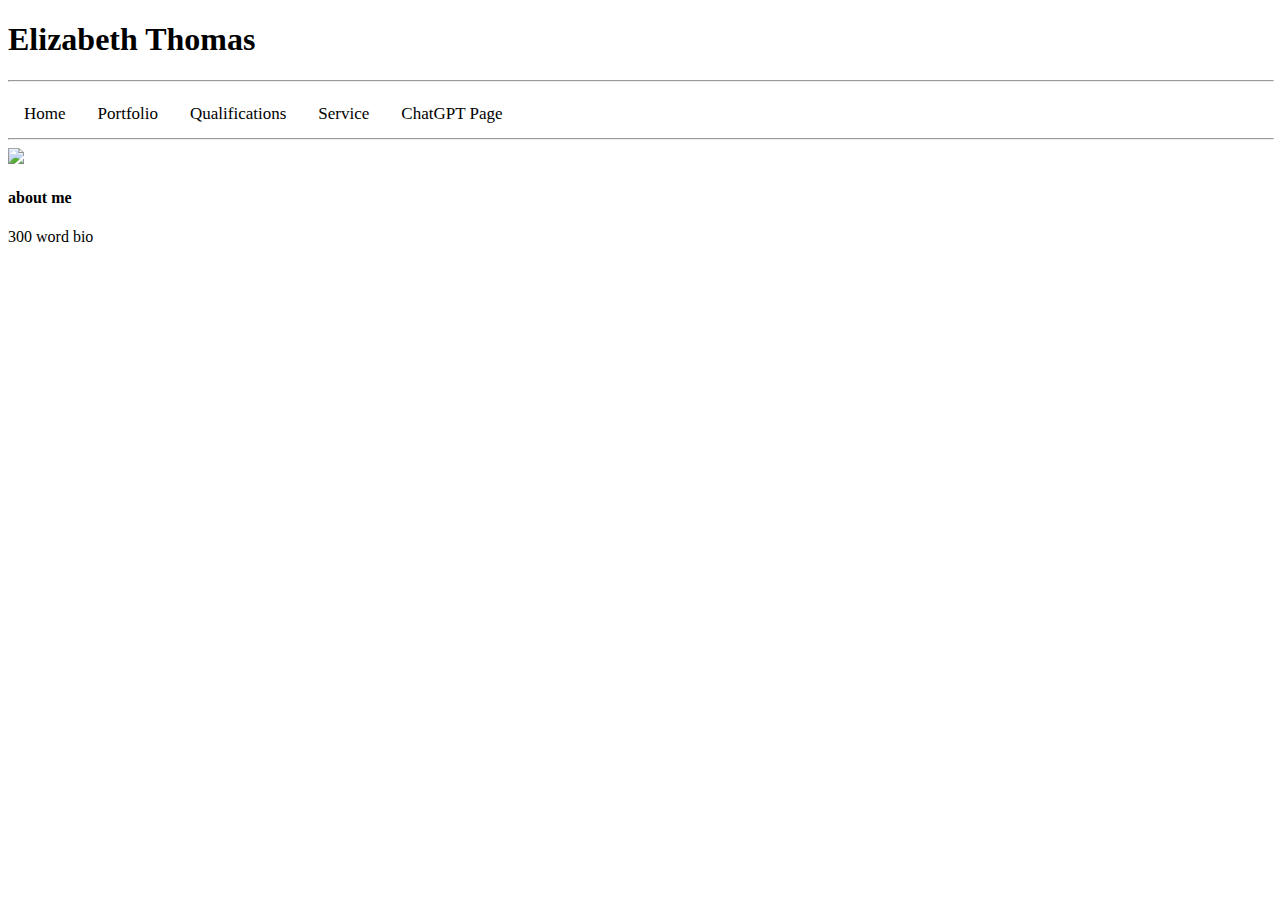
==== lab2/landing page.html @ 25de1503 "added files" ====
<!DOCTYPE html>
<html>
    <head>
        <meta charset="UTF-8">
        <meta http-equiv="X-UA-Compatible" content="IE=edge">
        <meta name="viewport" content="width=device-width, initial-scale=1.0">
        <title>Page Title</title>
        <link rel="stylesheet" href="main.css">
        </head>
    <!-- html -->

    <body>
        <div class = "topbar">
            <h1>Elizabeth Thomas</h1>
        </div>
        <div class = "topnav">
            <hr width = "100%" size = "2">
            <a class = "active" href = "landing page.html"> Home</a>
            <a class = "active" href = "portfolio.html"> Portfolio </a>
            <a class = "active" href = "qualifications.html"> Qualifications</a>
            <a class = "active" href = "service.html"> Service</a>
            <a class = "active" href = "chat.html"> ChatGPT Page</a>
            <hr width = "100%" size = "2">

        <div>
      <div class="body-text">
        <section id="main">
            <img src = "headshot.jpg">
            <h4>about me</h2>
            <p>300 word bio</p>
          </section>
              </div>

  <!-- html -->


</body>
</html>
---- lab2/main.css ----
/* .sidebar {
    height: 100%;
    width: 150px;
    position: absolute;
    left: 0;
    top: 19;
    padding-top: 40px;
  }
  .sidebar div {
    padding: 8px;
    font-size: 18px;
    display: block;
  } */
  /* .body-text {
    
  } */

  section#main{
    width: 500;
    float: left;
    margin: 0;
    padding: 0;
    display: inline;     
  }
  img {
    max-width:250px;
    height:auto
  }

  
  /* Style the links inside the navigation bar */
  /* landing page css*/
    .topnav a {
        float: left;
        color: #f2f2f2;
        text-align: center;
        padding: 14px 16px;
        text-decoration: none;
        font-size: 17px;
    }
    
    /* Change the color of links on hover */
    .topnav a:hover {
        background-color: #ddd;
        color: black;
    }
    
    /* Add a color to the active/current link */
    .topnav a.active {
        background-color: #00000000;
        color: rgb(0, 0, 0);
    }

.active {
    color: blue; /* Sets the text color to blue */
    text-decoration: none; /* Removes the underline */
}

/* Optional: Style the link when hovered over */
.active:hover {
    color: darkblue; /* Changes the text color to dark blue when hovered */
}

.qual_cont {
    display: grid;
    height: 400px;
    align-content: center;
    grid-template-columns: auto auto auto;
    gap: 10px;
    /* background-color: #2196F3; */
    padding: 10px;
}
  
.qual_cont > div {
    background-color: rgba(255, 255, 255, 0.8);
    text-align: center;
    padding: 20px 0;
    font-size: 30px;
}
.ser_label {
    display: grid;
    height: 40px;
    align-content: center;
    grid-template-columns: auto auto ;
    gap: 10px;
    padding: 10px;
}
.ser_label > div {
    background-color: rgba(255, 255, 255, 0.8);
    text-align: center;
    padding: 20px 0;
    font-size: 30px;
}
.ser_cont {
    display: grid;
    height: 400px;
    align-content: center;
    grid-template-columns: auto auto auto auto;
    gap: 10px;
    padding: 10px;
}
  
.ser_cont > div {
    background-color: rgba(255, 255, 255, 0.8);
    text-align: center;
    padding: 20px 0;
    font-size: 30px;
}
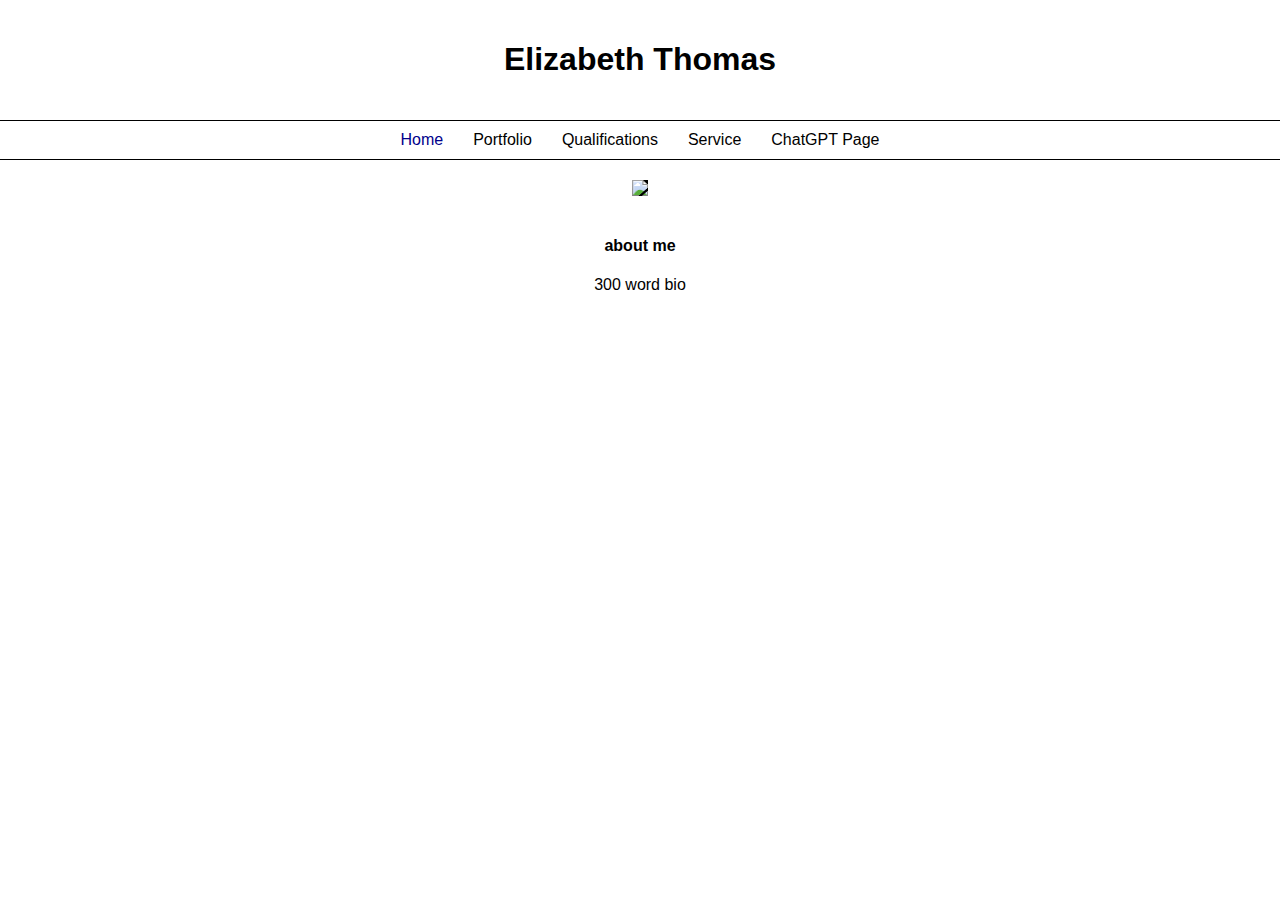
==== commit 3d823561: "redesigned files to center & added colored buttons" ====
--- a/lab2/landing page.html
+++ b/lab2/landing page.html
@@ -2,7 +2,6 @@
 <html>
     <head>
         <meta charset="UTF-8">
-        <meta http-equiv="X-UA-Compatible" content="IE=edge">
         <meta name="viewport" content="width=device-width, initial-scale=1.0">
         <title>Page Title</title>
         <link rel="stylesheet" href="main.css">
@@ -10,26 +9,27 @@
     <!-- html -->
 
     <body>
-        <div class = "topbar">
+        <header>
             <h1>Elizabeth Thomas</h1>
-        </div>
-        <div class = "topnav">
-            <hr width = "100%" size = "2">
-            <a class = "active" href = "landing page.html"> Home</a>
+        </header>
+
+        <nav>
+            <a class = "active current" href = "landing page.html"> Home</a>
             <a class = "active" href = "portfolio.html"> Portfolio </a>
             <a class = "active" href = "qualifications.html"> Qualifications</a>
             <a class = "active" href = "service.html"> Service</a>
             <a class = "active" href = "chat.html"> ChatGPT Page</a>
-            <hr width = "100%" size = "2">
+        </nav>
+        <main>
+            <div class = "headshot">
+                <img src = "headshot.jpg">
+            </div>
+            <div class = "about-me">
+                <h4>about me</h2>
+                    <p>300 word bio</p>
+                </div>
 
-        <div>
-      <div class="body-text">
-        <section id="main">
-            <img src = "headshot.jpg">
-            <h4>about me</h2>
-            <p>300 word bio</p>
-          </section>
-              </div>
+        </main>
 
   <!-- html -->
 
--- a/lab2/main.css
+++ b/lab2/main.css
@@ -1,20 +1,3 @@
-
-/* .sidebar {
-    height: 100%;
-    width: 150px;
-    position: absolute;
-    left: 0;
-    top: 19;
-    padding-top: 40px;
-  }
-  .sidebar div {
-    padding: 8px;
-    font-size: 18px;
-    display: block;
-  } */
-  /* .body-text {
-    
-  } */
 
   section#main{
     width: 500;
@@ -28,38 +11,76 @@
     height:auto
   }
 
+  body {
+    font-family: Arial, sans-serif;
+    margin: 0;
+    padding: 0;
+    display: flex;
+    flex-direction: column;
+    min-height: 100vh;
+}
+header {
+    text-align: center;
+    padding: 20px 0;
+}
+nav {
+    display: flex;
+    justify-content: center;
+    padding: 10px 0;
+    border-top: 1px solid #000;
+    border-bottom: 1px solid #000;
+}
+nav a {
+    margin: 0 15px;
+    text-decoration: none;
+    color: #000;
+}
+nav a.current {
+    color: darkblue;
+    font: bolder;
+}
+nav a.hover {
+    color: darkblue;
+    font: bolder;
+}
+
+main {
+    flex-grow: 1;
+    display: flex;
+    flex-direction: column;
+    align-items: center;
+    padding: 20px;
+}
+.headshot {
+    width: auto;
+    height: auto;
+    background-color: #000;
+    display: flex;
+    justify-content: center;
+    align-items: center;
+    color: #fff;
+    margin-bottom: 20px;
+}
+.about-me {
+    text-align: center;
+    max-width: 600px;
+
+}
+.toggle {
+    position: absolute;
+    top: 10px;
+    left: 10px;
+}
+
   
   /* Style the links inside the navigation bar */
   /* landing page css*/
-    .topnav a {
-        float: left;
-        color: #f2f2f2;
-        text-align: center;
-        padding: 14px 16px;
-        text-decoration: none;
-        font-size: 17px;
-    }
-    
-    /* Change the color of links on hover */
-    .topnav a:hover {
-        background-color: #ddd;
-        color: black;
-    }
-    
-    /* Add a color to the active/current link */
-    .topnav a.active {
-        background-color: #00000000;
-        color: rgb(0, 0, 0);
-    }
 
-.active {
-    color: blue; /* Sets the text color to blue */
-    text-decoration: none; /* Removes the underline */
-}
-
-/* Optional: Style the link when hovered over */
-.active:hover {
-    color: darkblue; /* Changes the text color to dark blue when hovered */
+.main_page {
+    display: flex;
+    justify-content: center;
+    align-items: center;
+    height: 100vh;
 }
 
 .qual_cont {
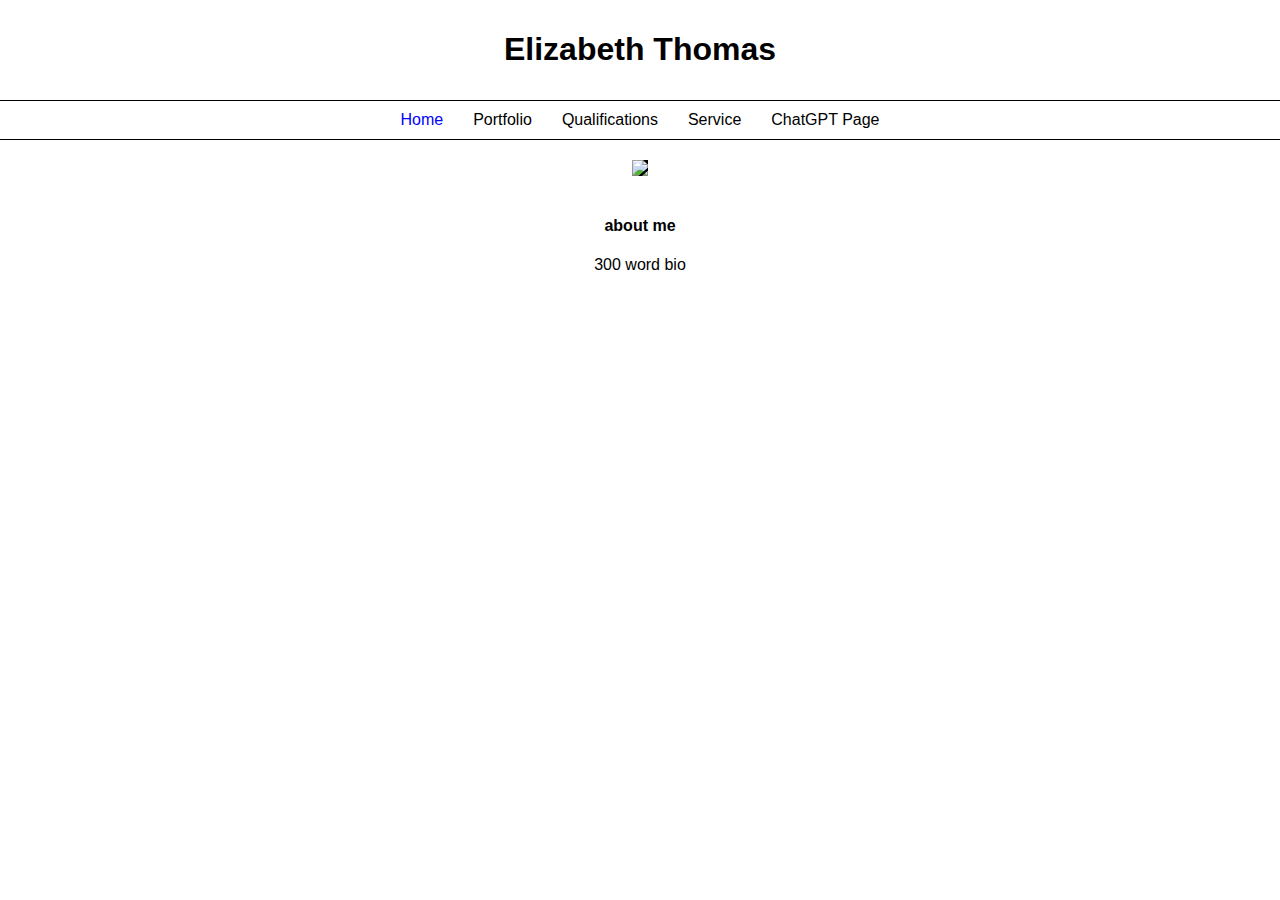
==== commit d9cb30f9: "redesigned files to center & added colored buttons" ====
--- a/lab2/landing page.html
+++ b/lab2/landing page.html
@@ -34,5 +34,5 @@
   <!-- html -->
 
 
-</body>
+    </body>
 </html>--- a/lab2/main.css
+++ b/lab2/main.css
@@ -1,130 +1,226 @@
-
-  section#main{
-    width: 500;
-    float: left;
-    margin: 0;
-    padding: 0;
-    display: inline;     
-  }
-  img {
-    max-width:250px;
-    height:auto
-  }
-
-  body {
-    font-family: Arial, sans-serif;
-    margin: 0;
-    padding: 0;
-    display: flex;
-    flex-direction: column;
-    min-height: 100vh;
+/* MISC. CSS */
+    section#main{
+        width: 500;
+        float: left;
+        margin: 0;
+        padding: 0;
+        display: inline;     
+    }
+    img {
+        max-width:250px;
+        height:auto
+    }
+
+    body {
+        font-family: Arial, sans-serif;
+        margin: 0;
+        padding: 0;
+        display: flex;
+        flex-direction: column;
+        min-height: 100vh;
+    }
+    header {
+        text-align: center;
+        padding: 10px 0;
+    }
+
+    main {
+        flex-grow: 1;
+        display: flex;
+        flex-direction: column;
+        align-items: center;
+        padding: 20px;
+    }
+    .headshot {
+        width: auto;
+        height: auto;
+        background-color: #000;
+        display: flex;
+        justify-content: center;
+        align-items: center;
+        color: #fff;
+        margin-bottom: 20px;
+    }
+    .about-me {
+        text-align: center;
+        max-width: 600px;
+
+    }
+
+    .main_page {
+        display: flex;
+        justify-content: center;
+        align-items: center;
+        height: 100vh;
+    }
+
+/* NAVIGATION BAR */
+    nav {
+        display: flex;
+        justify-content: center;
+        padding: 10px 0;
+        border-top: 1px solid #000;
+        border-bottom: 1px solid #000;
+    }
+    nav a {
+        margin: 0 15px;
+        text-decoration: none;
+        color: #000;
+    }
+    nav a.current {
+        color: blue;
+        font: bolder;
+    }
+    nav a:hover {
+        color: gray;
+        font: bolder;
+    }
+
+
+/* PORTFOLIO TAB */
+.port_cont {
+    width: 100%;
+    height: auto;
+    text-align: center;
+    padding: 10px;
+    margin: 25px;
+    /* border-collapse: collapse; */
 }
-header {
-    text-align: center;
-    padding: 20px 0;
-}
-nav {
-    display: flex;
-    justify-content: center;
-    padding: 10px 0;
-    border-top: 1px solid #000;
-    border-bottom: 1px solid #000;
-}
-nav a {
-    margin: 0 15px;
-    text-decoration: none;
-    color: #000;
-}
-nav a.current {
-    color: darkblue;
-    font: bolder;
-}
-nav a.hover {
-    color: darkblue;
-    font: bolder;
-}
-
-main {
-    flex-grow: 1;
-    display: flex;
-    flex-direction: column;
-    align-items: center;
-    padding: 20px;
-}
-.headshot {
-    width: auto;
-    height: auto;
-    background-color: #000;
-    display: flex;
-    justify-content: center;
-    align-items: center;
-    color: #fff;
-    margin-bottom: 20px;
-}
-.about-me {
-    text-align: center;
-    max-width: 600px;
-
-}
-.toggle {
-    position: absolute;
-    top: 10px;
-    left: 10px;
-}
-
-  
-  /* Style the links inside the navigation bar */
-  /* landing page css*/
-
-.main_page {
-    display: flex;
-    justify-content: center;
-    align-items: center;
-    height: 100vh;
-}
-
-.qual_cont {
-    display: grid;
-    height: 400px;
-    align-content: center;
-    grid-template-columns: auto auto auto;
-    gap: 10px;
-    /* background-color: #2196F3; */
-    padding: 10px;
-}
-  
-.qual_cont > div {
-    background-color: rgba(255, 255, 255, 0.8);
-    text-align: center;
-    padding: 20px 0;
-    font-size: 30px;
-}
-.ser_label {
-    display: grid;
-    height: 40px;
-    align-content: center;
-    grid-template-columns: auto auto ;
-    gap: 10px;
-    padding: 10px;
-}
-.ser_label > div {
-    background-color: rgba(255, 255, 255, 0.8);
-    text-align: center;
-    padding: 20px 0;
-    font-size: 30px;
-}
-.ser_cont {
-    display: grid;
-    height: 400px;
-    align-content: center;
-    grid-template-columns: auto auto auto auto;
-    gap: 10px;
-    padding: 10px;
-}
-  
-.ser_cont > div {
-    background-color: rgba(255, 255, 255, 0.8);
-    text-align: center;
-    padding: 20px 0;
-    font-size: 30px;
-}+
+
+/* QUALIFICATIONS TAB */
+    .qual_cont {
+        width: 100%;
+        height: auto;
+        text-align: center;
+        padding: 10px;
+        margin: 25px;
+        /* border-collapse: collapse; */
+    }
+
+    .qual_stmts{
+        width: 100%;
+        border-collapse: collapse;
+    }
+    .qual_stmts th, .qual_stmts td{
+        border: 1px solid black;
+        padding: 10px;
+        text-align: center;
+    }
+    .qual_stmts th {
+        width: 30%;
+        font-weight: normal;
+        text-align: center;
+        vertical-align: top;
+    }
+    .qual_stmts td{
+        width: 70%;
+    }
+
+
+/* SERVICE TAB */
+    .ser_label {
+        display: grid;
+        height: 40px;
+        align-content: center;
+        grid-template-columns: auto auto ;
+        gap: 10px;
+        padding: 10px;
+    }
+    .ser_label > div {
+        background-color: rgba(255, 255, 255, 0.8);
+        text-align: center;
+        padding: 20px 0;
+        font-size: 30px;
+    }
+    .ser_cont {
+        width: 100%;
+        height: auto;
+        text-align: center;
+        padding: 10px;
+        margin: 25px;
+        /* border-collapse: collapse; */
+    }
+
+
+    /* Styling the area of the slides */
+    #slideshow {
+        overflow: hidden;
+        height: 200px;
+        width: 200px;
+        margin: 0 auto;
+    }
+    
+    /* Style each of the sides 
+      with a fixed width and height */
+    .slide {
+        float: left;
+        height: 200px;
+        width: 200px;
+    }
+    
+    /* Add animation to the slides */
+    .slide-wrapper {
+    
+        /* Calculate the total width on the
+        basis of number of slides */
+        width: 800px;
+    
+        /* Specify the animation with the
+        duration and speed */
+        animation: slide 10s ease infinite;
+    }
+    
+    
+    /* Define the animation 
+      for the slideshow */
+    @keyframes slide {
+    
+        /* Calculate the margin-left for 
+        each of the slides */
+        20% {
+            margin-left: 0px;
+        }
+    
+        40% {
+            margin-left: calc(-200px * 1);
+        }
+    
+        60% {
+            margin-left: calc(-200px * 2);
+        }
+    
+        80% {
+            margin-left: calc(-200px * 3);
+        }
+    }
+    
+
+    /* CHATGPT PAGE */
+    .cgp_cont {
+        width: 100%;
+        height: auto;
+        text-align: center;
+        padding: 10px;
+        margin: 25px;
+        /* border-collapse: collapse; */
+    }
+
+    .cgp_stmts{
+        width: 100%;
+        border-collapse: collapse;
+    }
+    .cgp_stmts th, .cgp_stmts td{
+        border: 1px solid black;
+        padding: 10px;
+        text-align: center;
+    }
+    .cgp_stmts th {
+        width: 30%;
+        font-weight: normal;
+        text-align: center;
+        vertical-align: top;
+    }
+    .cgp_stmts td{
+        width: 70%;
+    }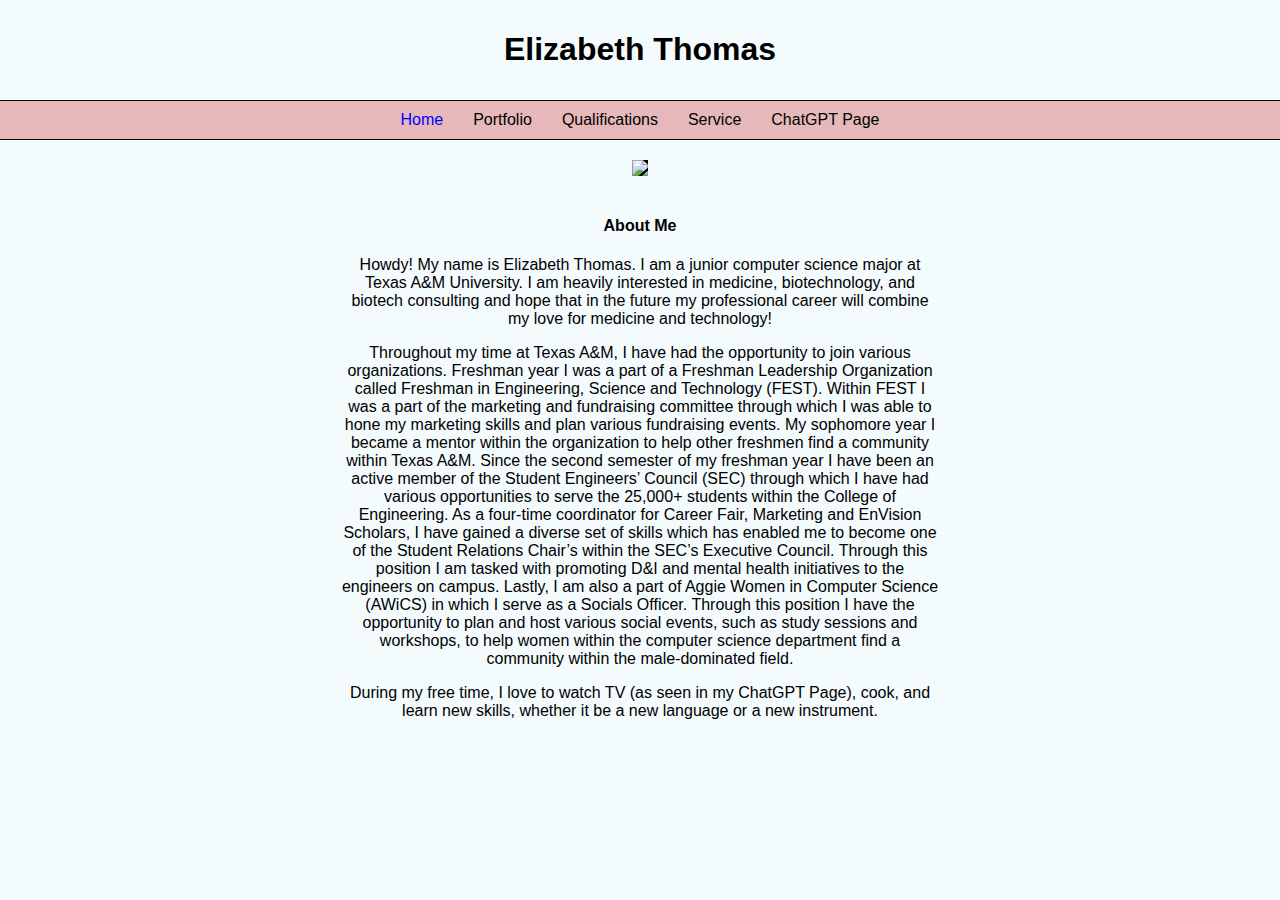
==== commit 8c45d4c0: "more updates, namely content & AI page" ====
--- a/lab2/landing page.html
+++ b/lab2/landing page.html
@@ -25,8 +25,10 @@
                 <img src = "headshot.jpg">
             </div>
             <div class = "about-me">
-                <h4>about me</h2>
-                    <p>300 word bio</p>
+                <h4>About Me</h2>
+                    <p>Howdy! My name is Elizabeth Thomas. I am a junior computer science major at Texas A&M University. I am heavily interested in medicine, biotechnology, and biotech consulting and hope that in the future my professional career will combine my love for medicine and technology!</p>
+                    <p>Throughout my time at Texas A&M, I have had the opportunity to join various organizations. Freshman year I was a part of a Freshman Leadership Organization called Freshman in Engineering, Science and Technology (FEST). Within FEST I was a part of the marketing and fundraising committee through which I was able to hone my marketing skills and plan various fundraising events. My sophomore year I became a mentor within the organization to help other freshmen find a community within Texas A&M. Since the second semester of my freshman year I have been an active member of the Student Engineers’ Council (SEC) through which I have had various opportunities to serve the 25,000+ students within the College of Engineering. As a four-time coordinator for Career Fair, Marketing and EnVision Scholars, I have gained a diverse set of skills which has enabled me to become one of the Student Relations Chair’s within the SEC’s Executive Council. Through this position I am tasked with promoting D&I and mental health initiatives to the engineers on campus. Lastly, I am also a part of Aggie Women in Computer Science (AWiCS) in which I serve as a Socials Officer. Through this position I have the opportunity to plan and host various social events, such as study sessions and workshops, to help women within the computer science department find a community within the male-dominated field. </p>
+                    <p>During my free time, I love to watch TV (as seen in my ChatGPT Page), cook, and learn new skills, whether it be a new language or a new instrument. </p>
                 </div>
 
         </main>
--- a/lab2/main.css
+++ b/lab2/main.css
@@ -18,6 +18,7 @@
         display: flex;
         flex-direction: column;
         min-height: 100vh;
+        background-color: #F4FBFD;
     }
     header {
         text-align: center;
@@ -61,6 +62,7 @@
         padding: 10px 0;
         border-top: 1px solid #000;
         border-bottom: 1px solid #000;
+        background-color: rgba(210, 84, 84, 0.397);
     }
     nav a {
         margin: 0 15px;
@@ -197,30 +199,30 @@
     
 
     /* CHATGPT PAGE */
-    .cgp_cont {
-        width: 100%;
-        height: auto;
-        text-align: center;
-        padding: 10px;
-        margin: 25px;
-        /* border-collapse: collapse; */
-    }
-
-    .cgp_stmts{
-        width: 100%;
-        border-collapse: collapse;
-    }
-    .cgp_stmts th, .cgp_stmts td{
-        border: 1px solid black;
-        padding: 10px;
-        text-align: center;
-    }
-    .cgp_stmts th {
-        width: 30%;
-        font-weight: normal;
-        text-align: center;
-        vertical-align: top;
-    }
-    .cgp_stmts td{
-        width: 70%;
+    .tv-show {
+        background-color: #fff;
+        margin-bottom: 20px;
+        padding: 20px;
+        border-radius: 8px;
+        box-shadow: 0 4px 8px rgba(0, 0, 0, 0.1);
+    }
+    
+    .tv-show h2 {
+        margin-top: 0;
+    }
+    
+    .tv-show img {
+        max-width: 200px;
+        display: block;
+        margin-bottom: 15px;
+    }
+    
+    .rating {
+        font-size: 1.2em;
+        color: #FFD700; /* Gold color for stars */
+    }
+    
+    .rating::before {
+        content: 'Rating: ';
+        color: #333; /* Dark color for text */
     }